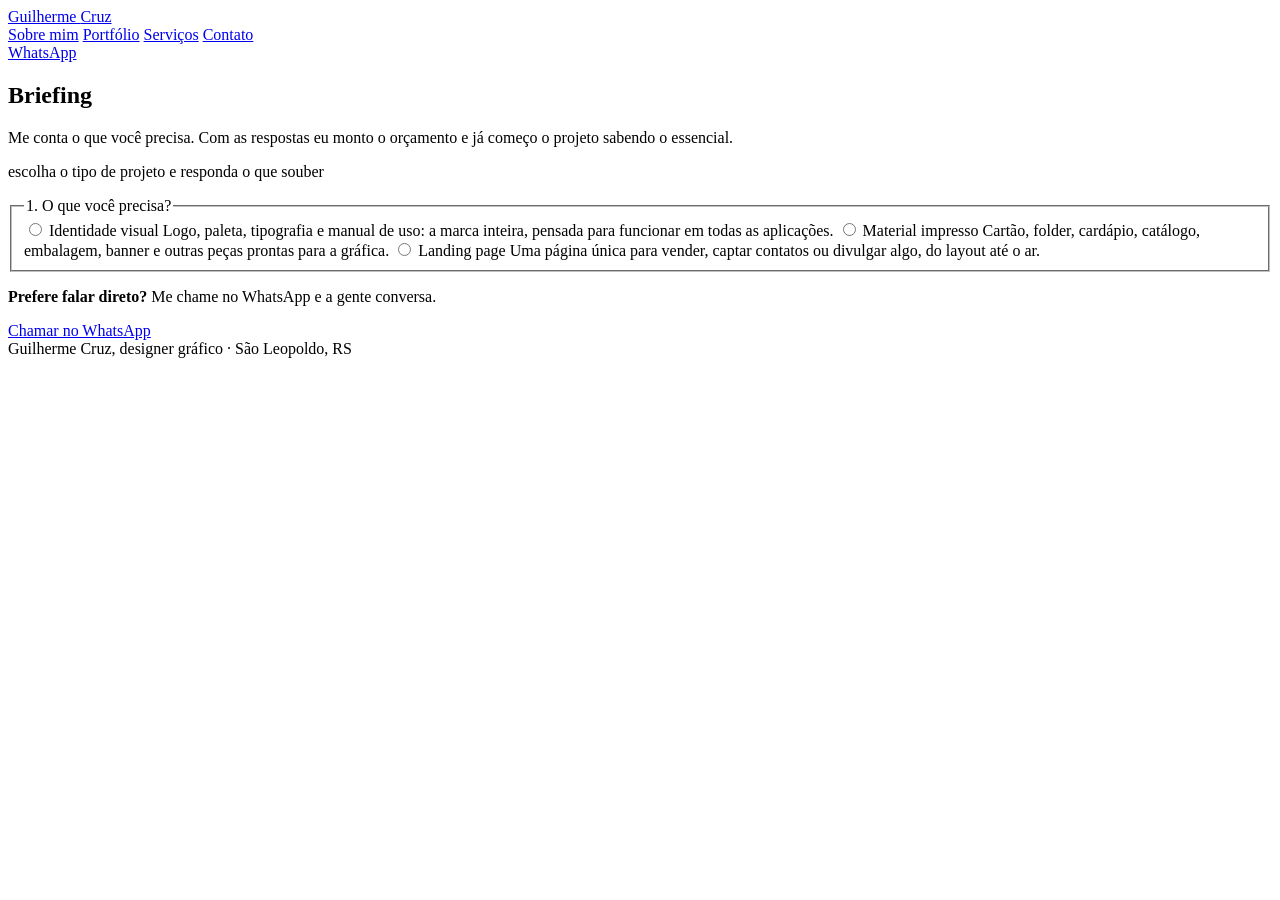
==== public/briefing/index.html @ 245ee5ba "Adiciona página de briefing" ====
<!DOCTYPE html>
<html lang="pt-BR">
<head>
<meta charset="UTF-8">
<meta name="viewport" content="width=device-width, initial-scale=1, viewport-fit=cover">
<title>Briefing — Guilherme Cruz</title>
<meta name="description" content="Conte o que você precisa: identidade visual, material impresso ou landing page. Com as respostas, Guilherme Cruz monta o orçamento.">
<meta name="robots" content="noindex">
<meta name="theme-color" content="#0C2301">
<link rel="canonical" href="https://guilhermecruzdesigner.com.br/briefing/">
<link rel="icon" href="/favicon.svg" type="image/svg+xml">
<link rel="preconnect" href="https://fonts.googleapis.com">
<link rel="preconnect" href="https://fonts.gstatic.com" crossorigin>
<link href="https://fonts.googleapis.com/css2?family=Unbounded:wght@600;800;900&family=Syne:wght@500;600;700;800&display=swap" rel="stylesheet">
<link rel="stylesheet" href="/css/style.css">
<link rel="stylesheet" href="/css/anim.css?v=1">
<link rel="stylesheet" href="/css/briefing.css?v=2">
<script>document.documentElement.className+=' js';window.addEventListener('load',function(){if(!window.__anim)document.documentElement.className+=' no-anim'});</script>
</head>
<body>
<header class="top">
  <div class="wrap">
    <a class="brand" href="/">Guilherme <span>Cruz</span></a>
    <nav aria-label="Navegação principal">
      <a href="/sobre-mim/">Sobre mim</a>
      <a href="/portfolio/">Portfólio</a>
      <a href="/#servicos">Serviços</a>
      <a href="/#contato">Contato</a>
    </nav>
    <a class="btn" href="https://wa.me/5551993627861">WhatsApp</a>
  </div>
</header>

<main>

  <section class="intro-hero panels">
    <div class="wrap">
      <h1>Briefing</h1>
      <p>Me conta o que você precisa. Com as respostas eu monto o orçamento e já começo o projeto sabendo o essencial.</p>
      <p class="jump pixel">escolha o tipo de projeto e responda o que souber</p>
    </div>
  </section>

  <section class="page-light">
    <div class="wrap">

      <noscript>
        <p class="bf-msg">Este formulário precisa de JavaScript. Se não conseguir usar, me chame no <a href="https://wa.me/5551993627861">WhatsApp</a>.</p>
      </noscript>

      <form id="bf" class="bf" autocomplete="on">

        <fieldset class="bf-fs" id="bf-choice">
          <legend>1. O que você precisa?</legend>
          <div class="choices">
            <label class="choice">
              <input type="radio" name="servico" value="Identidade visual" required>
              <span class="c-title">Identidade visual</span>
              <span class="c-desc">Logo, paleta, tipografia e manual de uso: a marca inteira, pensada para funcionar em todas as aplicações.</span>
            </label>
            <label class="choice">
              <input type="radio" name="servico" value="Material impresso">
              <span class="c-title">Material impresso</span>
              <span class="c-desc">Cartão, folder, cardápio, catálogo, embalagem, banner e outras peças prontas para a gráfica.</span>
            </label>
            <label class="choice">
              <input type="radio" name="servico" value="Landing page">
              <span class="c-title">Landing page</span>
              <span class="c-desc">Uma página única para vender, captar contatos ou divulgar algo, do layout até o ar.</span>
            </label>
          </div>
        </fieldset>

        <div id="bf-rest" hidden>

          <fieldset class="bf-fs" data-reveal>
            <legend>2. Sobre você</legend>
            <div class="bf-grid">
              <div class="f">
                <label for="f-nome">Nome <b aria-hidden="true">*</b></label>
                <input type="text" id="f-nome" name="Nome" required autocomplete="name">
              </div>
              <div class="f">
                <label for="f-whats">WhatsApp <b aria-hidden="true">*</b></label>
                <input type="tel" id="f-whats" name="WhatsApp" required inputmode="tel" autocomplete="tel" placeholder="(51) 90000-0000">
              </div>
              <div class="f">
                <label for="f-email">E-mail <b aria-hidden="true">*</b></label>
                <input type="email" id="f-email" name="email" required autocomplete="email">
              </div>
              <div class="f" id="f-empresa-wrap">
                <label for="f-empresa">Empresa ou marca</label>
                <input type="text" id="f-empresa" name="Empresa ou marca" autocomplete="organization">
              </div>
              <div class="f wide">
                <label for="f-cidade">Cidade e estado</label>
                <input type="text" id="f-cidade" name="Cidade e estado" autocomplete="address-level2" placeholder="São Leopoldo, RS">
              </div>
            </div>
          </fieldset>

          <!-- ===== Identidade visual ===== -->
          <fieldset class="bf-fs" id="bf-idv" hidden disabled>
            <legend>3. Sobre a marca</legend>
            <p class="bf-intro">Conte sobre a sua marca com o máximo de detalhe que puder. O que você não souber responder, pode deixar em branco. Depois que você enviar, eu chamo você no WhatsApp para completar as informações e conhecer as suas inspirações.</p>
<div class="bf-block" data-reveal>
  <h3>A marca</h3>
  <div class="bf-grid">
<div class="f wide">
  <label for="i-nome">Qual é o nome da marca? <b aria-hidden="true">*</b></label>
  <input type="text" id="i-nome" name="Nome da marca" required>
</div>
<div class="f wide">
  <label for="i-desc">Qual descritivo acompanha o nome?</label>
  <small>Exemplo: confeitaria artesanal, estúdio de pilates, clínica odontológica.</small>
  <input type="text" id="i-desc" name="Descritivo do nome">
</div>
<div class="f wide">
  <label for="i-signif">O nome da marca tem algum significado?</label>
  <textarea id="i-signif" name="Significado do nome"></textarea>
</div>
<div class="f wide">
  <label for="i-servicos">Quais serviços ou produtos a sua marca oferece? <b aria-hidden="true">*</b></label>
  <textarea id="i-servicos" name="Serviços e produtos" required></textarea>
</div>
<div class="f wide">
  <label for="i-historia">Qual é a história da sua marca?</label>
  <textarea id="i-historia" name="História da marca"></textarea>
</div>
<div class="f">
  <label for="i-tempo">Há quanto tempo a sua marca existe?</label>
  <input type="text" id="i-tempo" name="Tempo de existência">
</div>
<div class="f wide">
  <span class="lab" id="i-fisico-l">A sua empresa tem um espaço físico?</span>
<div class="opts" role="radiogroup" aria-labelledby="i-fisico-l">
  <label class="opt"><input type="radio" name="Espaço físico" value="Sim"><span>Sim</span></label>
  <label class="opt"><input type="radio" name="Espaço físico" value="Não"><span>Não</span></label>
  <label class="opt"><input type="radio" name="Espaço físico" value="Não, mas pretendo"><span>Não, mas pretendo</span></label>
</div>
</div>
<div class="f wide">
  <label for="i-desafio">Qual é o principal desafio que a sua marca enfrenta hoje?</label>
  <textarea id="i-desafio" name="Principal desafio"></textarea>
</div>
  </div>
</div>
<div class="bf-block" data-reveal>
  <h3>Público</h3>
  <div class="bf-grid">
<div class="f wide">
  <label for="i-publico">Quem é o seu público-alvo? <b aria-hidden="true">*</b></label>
  <textarea id="i-publico" name="Público-alvo" required></textarea>
</div>
<div class="f wide">
  <span class="lab" id="i-perfil-l">Qual é o perfil econômico do seu público?</span>
  <small>Marque uma ou mais opções.</small>
<div class="opts" role="group" aria-labelledby="i-perfil-l">
  <label class="opt"><input type="checkbox" name="Perfil econômico do público" value="Alto poder aquisitivo"><span>Alto poder aquisitivo</span></label>
  <label class="opt"><input type="checkbox" name="Perfil econômico do público" value="Médio-alto"><span>Médio-alto</span></label>
  <label class="opt"><input type="checkbox" name="Perfil econômico do público" value="Médio"><span>Médio</span></label>
  <label class="opt"><input type="checkbox" name="Perfil econômico do público" value="Popular ou econômico"><span>Popular ou econômico</span></label>
  <label class="opt"><input type="checkbox" name="Perfil econômico do público" value="Varia ou não sei dizer"><span>Varia ou não sei dizer</span></label>
</div>
</div>
<div class="f wide">
  <label for="i-sentir">O que você quer que os seus clientes sintam ao ver a sua marca?</label>
  <textarea id="i-sentir" name="O que o cliente deve sentir"></textarea>
</div>
  </div>
</div>
<div class="bf-block" data-reveal>
  <h3>Personalidade e estilo</h3>
  <div class="bf-grid">
<div class="f wide">
  <span class="lab" id="i-pers-l">Como você descreveria a personalidade da sua marca?</span>
  <small>Marque uma ou mais opções.</small>
<div class="opts" role="group" aria-labelledby="i-pers-l">
  <label class="opt"><input type="checkbox" name="Personalidade da marca" value="Séria"><span>Séria</span></label>
  <label class="opt"><input type="checkbox" name="Personalidade da marca" value="Divertida"><span>Divertida</span></label>
  <label class="opt"><input type="checkbox" name="Personalidade da marca" value="Elegante"><span>Elegante</span></label>
  <label class="opt"><input type="checkbox" name="Personalidade da marca" value="Acolhedora"><span>Acolhedora</span></label>
  <label class="opt"><input type="checkbox" name="Personalidade da marca" value="Moderna"><span>Moderna</span></label>
  <label class="opt"><input type="checkbox" name="Personalidade da marca" value="Tradicional"><span>Tradicional</span></label>
  <label class="opt"><input type="checkbox" name="Personalidade da marca" value="Jovem"><span>Jovem</span></label>
  <label class="opt"><input type="checkbox" name="Personalidade da marca" value="Ousada"><span>Ousada</span></label>
  <label class="opt"><input type="checkbox" name="Personalidade da marca" value="Confiável"><span>Confiável</span></label>
  <label class="opt"><input type="checkbox" name="Personalidade da marca" value="Criativa"><span>Criativa</span></label>
  <label class="opt"><input type="checkbox" name="Personalidade da marca" value="Minimalista"><span>Minimalista</span></label>
  <label class="opt"><input type="checkbox" name="Personalidade da marca" value="Inovadora"><span>Inovadora</span></label>
  <label class="opt"><input type="checkbox" name="Personalidade da marca" value="Natural"><span>Natural</span></label>
  <label class="opt"><input type="checkbox" name="Personalidade da marca" value="Premium"><span>Premium</span></label>
</div>
</div>
<div class="f wide">
  <label for="i-pers-top">Cite as 3 mais importantes (podem ser outras)</label>
  <input type="text" id="i-pers-top" name="Três principais da personalidade">
</div>
<div class="f wide">
  <span class="lab" id="i-estilo-l">Que estilo visual você imagina para a sua marca?</span>
  <small>Marque uma ou mais opções.</small>
<div class="opts" role="group" aria-labelledby="i-estilo-l">
  <label class="opt"><input type="checkbox" name="Estilo visual" value="Minimalista"><span>Minimalista</span></label>
  <label class="opt"><input type="checkbox" name="Estilo visual" value="Clássico"><span>Clássico</span></label>
  <label class="opt"><input type="checkbox" name="Estilo visual" value="Moderno"><span>Moderno</span></label>
  <label class="opt"><input type="checkbox" name="Estilo visual" value="Retrô ou vintage"><span>Retrô ou vintage</span></label>
  <label class="opt"><input type="checkbox" name="Estilo visual" value="Artesanal"><span>Artesanal</span></label>
  <label class="opt"><input type="checkbox" name="Estilo visual" value="Luxuoso"><span>Luxuoso</span></label>
  <label class="opt"><input type="checkbox" name="Estilo visual" value="Colorido e divertido"><span>Colorido e divertido</span></label>
  <label class="opt"><input type="checkbox" name="Estilo visual" value="Geométrico"><span>Geométrico</span></label>
  <label class="opt"><input type="checkbox" name="Estilo visual" value="Orgânico"><span>Orgânico</span></label>
  <label class="opt"><input type="checkbox" name="Estilo visual" value="Tecnológico"><span>Tecnológico</span></label>
  <label class="opt"><input type="checkbox" name="Estilo visual" value="Rústico"><span>Rústico</span></label>
  <label class="opt"><input type="checkbox" name="Estilo visual" value="Ilustrado"><span>Ilustrado</span></label>
</div>
</div>
<div class="f wide">
  <label for="i-estilo-top">Cite os 3 mais importantes (podem ser outros)</label>
  <input type="text" id="i-estilo-top" name="Três principais do estilo visual">
</div>
<div class="f">
  <label for="i-cores">Você tem alguma preferência de cores?</label>
  <input type="text" id="i-cores" name="Preferência de cores">
</div>
<div class="f">
  <label for="i-cores-evitar">Alguma cor que deve ser evitada?</label>
  <input type="text" id="i-cores-evitar" name="Cores a evitar">
</div>
<div class="f wide">
  <span class="lab" id="i-fontes-l">Você tem preferência por algum estilo de letra (fonte)?</span>
  <small>Marque uma ou mais opções.</small>
<div class="opts" role="group" aria-labelledby="i-fontes-l">
  <label class="opt"><input type="checkbox" name="Estilo de fontes" value="Com serifa (clássicas)"><span>Com serifa (clássicas)</span></label>
  <label class="opt"><input type="checkbox" name="Estilo de fontes" value="Sem serifa (modernas)"><span>Sem serifa (modernas)</span></label>
  <label class="opt"><input type="checkbox" name="Estilo de fontes" value="Manuscritas"><span>Manuscritas</span></label>
  <label class="opt"><input type="checkbox" name="Estilo de fontes" value="Decorativas"><span>Decorativas</span></label>
  <label class="opt"><input type="checkbox" name="Estilo de fontes" value="Geométricas"><span>Geométricas</span></label>
  <label class="opt"><input type="checkbox" name="Estilo de fontes" value="Arredondadas"><span>Arredondadas</span></label>
  <label class="opt"><input type="checkbox" name="Estilo de fontes" value="Condensadas"><span>Condensadas</span></label>
  <label class="opt"><input type="checkbox" name="Estilo de fontes" value="Sem preferência"><span>Sem preferência</span></label>
</div>
</div>
<div class="f wide">
  <span class="lab" id="i-iniciais-l">Você gostaria de um símbolo com as iniciais da marca no logotipo?</span>
<div class="opts" role="radiogroup" aria-labelledby="i-iniciais-l">
  <label class="opt"><input type="radio" name="Símbolo com iniciais" value="Sim"><span>Sim</span></label>
  <label class="opt"><input type="radio" name="Símbolo com iniciais" value="Não"><span>Não</span></label>
  <label class="opt"><input type="radio" name="Símbolo com iniciais" value="Talvez"><span>Talvez</span></label>
</div>
<div class="sub"><label for="i-iniciais">Se sim ou talvez, quais iniciais?</label>
<input type="text" id="i-iniciais" name="Quais iniciais"></div>
</div>
<div class="f wide">
  <span class="lab" id="i-desenho-l">Você gostaria de um símbolo com algum desenho, forma, figura ou elemento gráfico?</span>
<div class="opts" role="radiogroup" aria-labelledby="i-desenho-l">
  <label class="opt"><input type="radio" name="Símbolo com desenho" value="Sim"><span>Sim</span></label>
  <label class="opt"><input type="radio" name="Símbolo com desenho" value="Não"><span>Não</span></label>
  <label class="opt"><input type="radio" name="Símbolo com desenho" value="Talvez"><span>Talvez</span></label>
</div>
<div class="sub"><label for="i-desenho">Se sim ou talvez, quais desenhos ou elementos?</label>
<input type="text" id="i-desenho" name="Quais desenhos ou elementos"></div>
</div>
  </div>
</div>
<div class="bf-block" data-reveal>
  <h3>Mercado</h3>
  <div class="bf-grid">
<div class="f wide">
  <label for="i-admira">Existe alguma marca ou profissional que você admira? O que você gosta nela(s)?</label>
  <textarea id="i-admira" name="Marcas e profissionais que admira"></textarea>
</div>
<div class="f wide">
  <label for="i-concorrentes">Quem são os seus principais concorrentes?</label>
  <textarea id="i-concorrentes" name="Principais concorrentes"></textarea>
</div>
<div class="f wide">
  <label for="i-diferencial">O que faz a sua marca ser diferente dos concorrentes?</label>
  <textarea id="i-diferencial" name="Diferencial da marca"></textarea>
</div>
<div class="f wide">
  <label for="i-evitar">Há algo que você quer evitar para não se parecer com a identidade de um concorrente?</label>
  <textarea id="i-evitar" name="O que evitar"></textarea>
</div>
  </div>
</div>
<div class="bf-block" data-reveal>
  <h3>Aplicação e materiais</h3>
  <div class="bf-grid">
<div class="f wide">
  <span class="lab" id="i-onde-l">Onde você pretende aplicar a sua identidade visual?</span>
  <small>Marque uma ou mais opções.</small>
<div class="opts" role="group" aria-labelledby="i-onde-l">
  <label class="opt"><input type="checkbox" name="Onde aplicar" value="Redes sociais"><span>Redes sociais</span></label>
  <label class="opt"><input type="checkbox" name="Onde aplicar" value="Site"><span>Site</span></label>
  <label class="opt"><input type="checkbox" name="Onde aplicar" value="Papelaria (cartão, papel timbrado)"><span>Papelaria (cartão, papel timbrado)</span></label>
  <label class="opt"><input type="checkbox" name="Onde aplicar" value="Embalagens e rótulos"><span>Embalagens e rótulos</span></label>
  <label class="opt"><input type="checkbox" name="Onde aplicar" value="Fachada e sinalização"><span>Fachada e sinalização</span></label>
  <label class="opt"><input type="checkbox" name="Onde aplicar" value="Uniformes"><span>Uniformes</span></label>
  <label class="opt"><input type="checkbox" name="Onde aplicar" value="Veículos"><span>Veículos</span></label>
  <label class="opt"><input type="checkbox" name="Onde aplicar" value="Brindes"><span>Brindes</span></label>
  <label class="opt"><input type="checkbox" name="Onde aplicar" value="Folder e catálogo"><span>Folder e catálogo</span></label>
  <label class="opt"><input type="checkbox" name="Onde aplicar" value="Cardápio"><span>Cardápio</span></label>
  <label class="opt"><input type="checkbox" name="Onde aplicar" value="Apresentações"><span>Apresentações</span></label>
  <label class="opt"><input type="checkbox" name="Onde aplicar" value="Outro"><span>Outro</span></label>
</div>
</div>
<div class="f wide">
  <span class="lab" id="i-teve-l">A sua marca já teve uma identidade visual?</span>
<div class="opts" role="radiogroup" aria-labelledby="i-teve-l">
  <label class="opt"><input type="radio" name="Já teve identidade visual" value="Sim"><span>Sim</span></label>
  <label class="opt"><input type="radio" name="Já teve identidade visual" value="Não"><span>Não</span></label>
</div>
</div>
<div class="f wide">
  <label for="i-existente">Você já tem algum material (logo, paleta de cores, fontes) que eu devo considerar ou manter?</label>
  <textarea id="i-existente" name="Material existente"></textarea>
</div>
<div class="f wide">
  <label for="i-essencial">Existe algo que você não mencionou, mas considera essencial para o projeto?</label>
  <textarea id="i-essencial" name="Algo essencial"></textarea>
</div>
  </div>
</div>
<div class="bf-block" data-reveal>
  <h3>Como você me conheceu</h3>
  <div class="bf-grid">
<div class="f wide">
  <span class="lab" id="i-conheceu-l">Como você me conheceu?</span>
<div class="opts" role="radiogroup" aria-labelledby="i-conheceu-l">
  <label class="opt"><input type="radio" name="Como conheceu" value="Instagram"><span>Instagram</span></label>
  <label class="opt"><input type="radio" name="Como conheceu" value="Pinterest"><span>Pinterest</span></label>
  <label class="opt"><input type="radio" name="Como conheceu" value="Google"><span>Google</span></label>
  <label class="opt"><input type="radio" name="Como conheceu" value="Indicação"><span>Indicação</span></label>
  <label class="opt"><input type="radio" name="Como conheceu" value="Outro"><span>Outro</span></label>
</div>
</div>
<div class="f wide">
  <span class="lab" id="i-tempoconhece-l">Há quanto tempo você me conhece?</span>
<div class="opts" role="radiogroup" aria-labelledby="i-tempoconhece-l">
  <label class="opt"><input type="radio" name="Há quanto tempo conhece" value="Um dia"><span>Um dia</span></label>
  <label class="opt"><input type="radio" name="Há quanto tempo conhece" value="Uma semana"><span>Uma semana</span></label>
  <label class="opt"><input type="radio" name="Há quanto tempo conhece" value="Um mês"><span>Um mês</span></label>
  <label class="opt"><input type="radio" name="Há quanto tempo conhece" value="Mais de um mês"><span>Mais de um mês</span></label>
  <label class="opt"><input type="radio" name="Há quanto tempo conhece" value="Mais de um ano"><span>Mais de um ano</span></label>
</div>
</div>
<div class="f wide">
  <span class="lab" id="i-motivo-l">O que fez você escolher trabalhar comigo?</span>
  <small>Marque uma ou mais opções.</small>
<div class="opts" role="group" aria-labelledby="i-motivo-l">
  <label class="opt"><input type="checkbox" name="Por que me escolheu" value="O portfólio"><span>O portfólio</span></label>
  <label class="opt"><input type="checkbox" name="Por que me escolheu" value="O jeito de trabalhar"><span>O jeito de trabalhar</span></label>
  <label class="opt"><input type="checkbox" name="Por que me escolheu" value="Indicação de alguém"><span>Indicação de alguém</span></label>
  <label class="opt"><input type="checkbox" name="Por que me escolheu" value="Os valores e as condições"><span>Os valores e as condições</span></label>
  <label class="opt"><input type="checkbox" name="Por que me escolheu" value="A conversa e o atendimento"><span>A conversa e o atendimento</span></label>
  <label class="opt"><input type="checkbox" name="Por que me escolheu" value="A entrega pronta para produção"><span>A entrega pronta para produção</span></label>
  <label class="opt"><input type="checkbox" name="Por que me escolheu" value="Outro"><span>Outro</span></label>
</div>
</div>
  </div>
</div>
          </fieldset>

          <!-- ===== Material impresso ===== -->
          <fieldset class="bf-fs" id="bf-print" data-reveal hidden disabled>
            <legend>3. Sobre o projeto</legend>
<div class="bf-grid">
<div class="f wide">
  <span class="lab" id="m-pecas-l">O que você precisa? <b aria-hidden="true">*</b></span>
  <small>Pode marcar mais de uma.</small>
<div class="opts" role="group" aria-labelledby="m-pecas-l">
  <label class="opt"><input type="checkbox" name="Peças e serviços" value="Cartão de visita" required><span>Cartão de visita</span></label>
  <label class="opt"><input type="checkbox" name="Peças e serviços" value="Papelaria (papel timbrado, envelope, pasta)"><span>Papelaria (papel timbrado, envelope, pasta)</span></label>
  <label class="opt"><input type="checkbox" name="Peças e serviços" value="Folder, panfleto ou flyer"><span>Folder, panfleto ou flyer</span></label>
  <label class="opt"><input type="checkbox" name="Peças e serviços" value="Catálogo ou cardápio"><span>Catálogo ou cardápio</span></label>
  <label class="opt"><input type="checkbox" name="Peças e serviços" value="Embalagem, rótulo ou tag"><span>Embalagem, rótulo ou tag</span></label>
  <label class="opt"><input type="checkbox" name="Peças e serviços" value="Banner ou sinalização"><span>Banner ou sinalização</span></label>
  <label class="opt"><input type="checkbox" name="Peças e serviços" value="Posts e carrosséis"><span>Posts e carrosséis</span></label>
  <label class="opt"><input type="checkbox" name="Peças e serviços" value="Outro"><span>Outro</span></label>
</div>
</div>
<div class="f wide">
  <label for="m-projeto">Conte sobre o negócio e o que a peça precisa resolver <b aria-hidden="true">*</b></label>
  <small>Quem é o seu público e onde a peça vai ser usada?</small>
  <textarea id="m-projeto" name="Negócio e projeto" required></textarea>
</div>
<div class="f wide">
  <label for="m-formato">Formato, quantidade e acabamento</label>
  <small>Se já souber: tamanho, quantidade, tipo de papel, acabamento.</small>
  <input type="text" id="m-formato" name="Formato, quantidade e acabamento">
</div>
<div class="f">
  <label for="m-logo">Logo e identidade visual</label>
  <select id="m-logo" name="Logo e identidade visual">
    <option value="">Selecione</option>
    <option>Tenho os arquivos (vetor ou alta resolução)</option>
    <option>Tenho, mas só em imagem ou desatualizado</option>
    <option>Não tenho</option>
  </select>
</div>
<div class="f">
  <label for="m-textos">Textos e imagens</label>
  <select id="m-textos" name="Textos e imagens">
    <option value="">Selecione</option>
    <option>Já tenho tudo pronto</option>
    <option>Tenho uma parte</option>
    <option>Preciso de ajuda com isso</option>
  </select>
</div>
<div class="f wide">
  <label for="m-grafica">Quem vai imprimir?</label>
  <select id="m-grafica" name="Impressão">
    <option value="">Selecione</option>
    <option>Já tenho gráfica</option>
    <option>Quero indicação de gráfica</option>
    <option>É só digital, não vai imprimir</option>
    <option>Ainda não sei</option>
  </select>
</div>
<div class="f wide">
  <label for="m-refs">Referências</label>
  <small>Cole links de sites, perfis ou peças que você gosta.</small>
  <textarea id="m-refs" name="Referências"></textarea>
</div>
<div class="f wide">
  <label for="m-extra">Mais alguma coisa que eu deva saber?</label>
  <textarea id="m-extra" name="Observações"></textarea>
</div>
</div>
          </fieldset>

          <!-- ===== Landing page ===== -->
          <fieldset class="bf-fs" id="bf-lp" data-reveal hidden disabled>
            <legend>3. Sobre a página</legend>
<div class="bf-grid">
<div class="f wide">
  <span class="lab" id="l-obj-l">Qual é o objetivo da página? <b aria-hidden="true">*</b></span>
<div class="opts" role="radiogroup" aria-labelledby="l-obj-l">
  <label class="opt"><input type="radio" name="Objetivo da página" value="Vender um produto ou serviço" required><span>Vender um produto ou serviço</span></label>
  <label class="opt"><input type="radio" name="Objetivo da página" value="Captar contatos"><span>Captar contatos</span></label>
  <label class="opt"><input type="radio" name="Objetivo da página" value="Divulgar um evento ou lançamento"><span>Divulgar um evento ou lançamento</span></label>
  <label class="opt"><input type="radio" name="Objetivo da página" value="Apresentar minha empresa"><span>Apresentar minha empresa</span></label>
  <label class="opt"><input type="radio" name="Objetivo da página" value="Outro"><span>Outro</span></label>
</div>
</div>
<div class="f wide">
  <span class="lab" id="l-acao-l">O que o visitante deve fazer ao chegar? <b aria-hidden="true">*</b></span>
<div class="opts" role="radiogroup" aria-labelledby="l-acao-l">
  <label class="opt"><input type="radio" name="Ação principal" value="Chamar no WhatsApp" required><span>Chamar no WhatsApp</span></label>
  <label class="opt"><input type="radio" name="Ação principal" value="Preencher um formulário"><span>Preencher um formulário</span></label>
  <label class="opt"><input type="radio" name="Ação principal" value="Comprar (link de pagamento ou loja)"><span>Comprar</span></label>
  <label class="opt"><input type="radio" name="Ação principal" value="Ligar ou ir até o local"><span>Ligar ou ir até o local</span></label>
  <label class="opt"><input type="radio" name="Ação principal" value="Outra"><span>Outra</span></label>
</div>
</div>
<div class="f wide">
  <label for="l-negocio">Conte sobre o negócio e quem você quer atingir <b aria-hidden="true">*</b></label>
  <small>O que você vende ou oferece e para quem?</small>
  <textarea id="l-negocio" name="Negócio e público" required></textarea>
</div>
<div class="f">
  <label for="l-logo">Logo e identidade visual</label>
  <select id="l-logo" name="Logo e identidade visual">
    <option value="">Selecione</option>
    <option>Tenho os arquivos (vetor ou alta resolução)</option>
    <option>Tenho, mas só em imagem ou desatualizado</option>
    <option>Não tenho</option>
  </select>
</div>
<div class="f">
  <label for="l-textos">Textos e imagens</label>
  <select id="l-textos" name="Textos e imagens">
    <option value="">Selecione</option>
    <option>Já tenho tudo pronto</option>
    <option>Tenho uma parte</option>
    <option>Preciso de ajuda com isso</option>
  </select>
</div>
<div class="f wide">
  <label for="l-dominio">Você já tem um endereço de site (domínio)?</label>
  <select id="l-dominio" name="Domínio">
    <option value="">Selecione</option>
    <option>Já tenho (.com.br, .com ou outro)</option>
    <option>Ainda não tenho</option>
    <option>Não sei o que é isso</option>
  </select>
</div>
<div class="f wide">
  <label for="l-refs">Referências</label>
  <small>Cole links de sites, perfis ou páginas que você gosta.</small>
  <textarea id="l-refs" name="Referências"></textarea>
</div>
<div class="f wide">
  <label for="l-extra">Mais alguma coisa que eu deva saber?</label>
  <textarea id="l-extra" name="Observações"></textarea>
</div>
</div>
          </fieldset>

          <fieldset class="bf-fs" data-reveal>
            <legend>4. Para fechar</legend>
            <div class="bf-grid">
              <div class="f">
                <label for="p-prazo">Qual é o seu prazo?</label>
                <select id="p-prazo" name="Prazo">
                  <option value="">Selecione</option>
                  <option>Tenho uma data fixa (evento, lançamento)</option>
                  <option>O quanto antes</option>
                  <option>Nas próximas semanas</option>
                  <option>Sem pressa</option>
                </select>
              </div>
              <div class="f">
                <label for="p-data">Data limite, se tiver</label>
                <input type="date" id="p-data" name="Data limite">
              </div>
              <div class="f wide">
                <label for="p-valor">Tem uma faixa de investimento em mente?</label>
                <input type="text" id="p-valor" name="Faixa de investimento">
              </div>

              <!-- armadilha para robôs: pessoas não veem nem marcam -->
              <div class="bf-trap" aria-hidden="true">
                <label>Não marque esta caixa <input type="checkbox" name="botcheck" tabindex="-1" autocomplete="off"></label>
              </div>

              <div class="f wide">
                <label class="agree">
                  <input type="checkbox" id="p-ok" name="Consentimento" value="Sim" required>
                  <span>Concordo em enviar estas informações ao Guilherme para receber um orçamento. Elas chegam por e-mail, enviadas por um serviço de formulários (Web3Forms).</span>
                </label>
              </div>
            </div>
          </fieldset>

          <div class="bf-send" data-reveal>
            <button class="btn" type="submit" id="bf-btn">Enviar briefing</button>
            <p class="bf-msg" id="bf-msg" role="status" aria-live="polite" hidden></p>
          </div>

        </div>
      </form>

      <section class="bf-ok" id="bf-ok" tabindex="-1" hidden>
        <h2>Recebi seu briefing</h2>
        <p>Obrigado por contar tudo isso. Vou ler com calma e te respondo pelo WhatsApp ou pelo e-mail que você informou.</p>
        <p class="bf-prev" id="bf-prev" hidden>Modo prévia: nada foi enviado de verdade.</p>
        <a class="btn alt" href="/portfolio/">Ver portfólio</a>
      </section>

      <div class="wsoon bf-alt" data-reveal>
        <p><b>Prefere falar direto?</b> Me chame no WhatsApp e a gente conversa.</p>
        <a class="btn alt" href="https://wa.me/5551993627861">Chamar no WhatsApp</a>
      </div>

    </div>
  </section>

</main>

<footer>Guilherme Cruz, designer gráfico · São Leopoldo, RS</footer>
<script src="/js/anim.js" defer></script>
<script src="/js/briefing.js" defer></script>
</body>
</html>
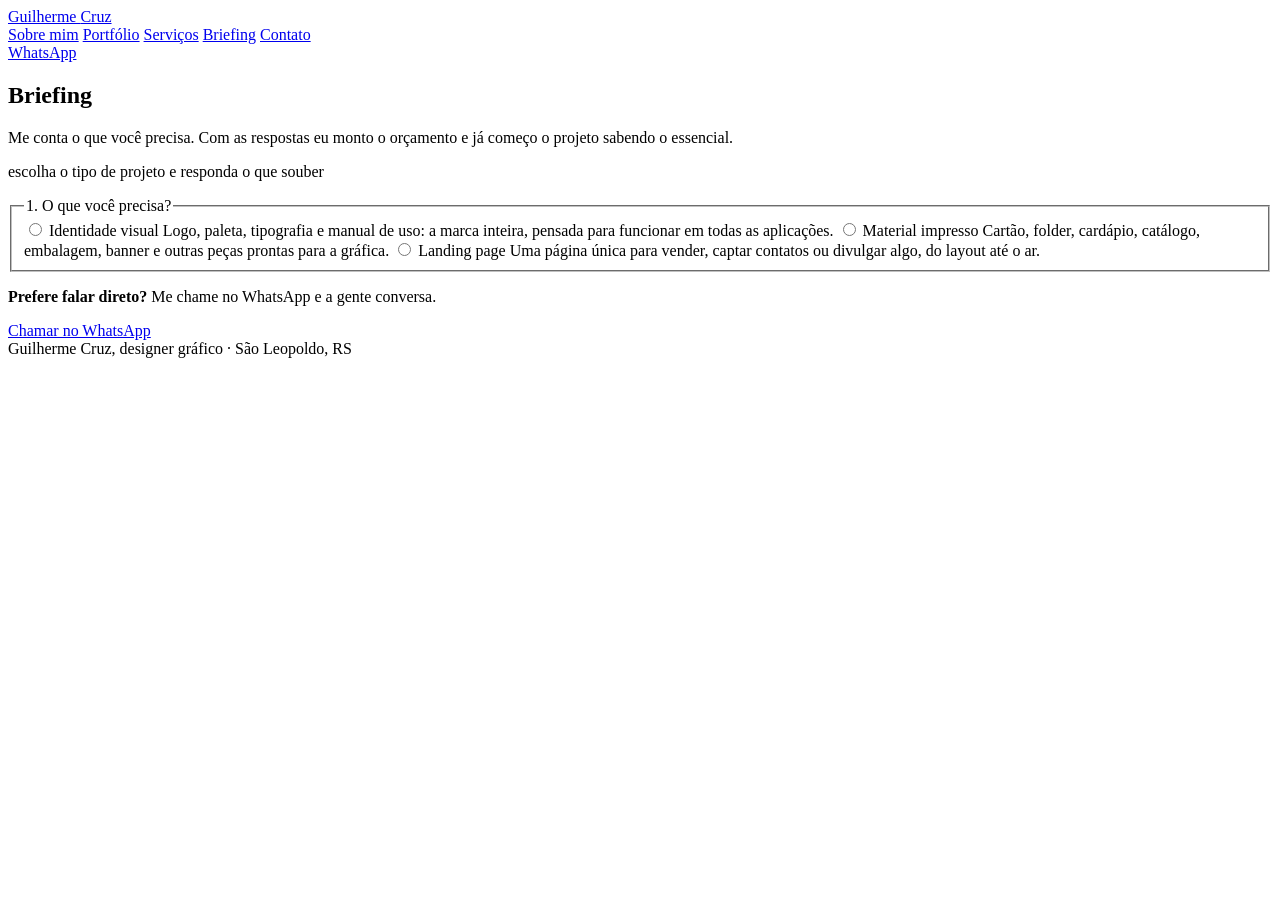
==== commit 0aad5437: "Adiciona Briefing no men" ====
--- a/public/briefing/index.html
+++ b/public/briefing/index.html
@@ -25,6 +25,7 @@
       <a href="/sobre-mim/">Sobre mim</a>
       <a href="/portfolio/">Portfólio</a>
       <a href="/#servicos">Serviços</a>
+      <a href="/briefing/" aria-current="page">Briefing</a>
       <a href="/#contato">Contato</a>
     </nav>
     <a class="btn" href="https://wa.me/5551993627861">WhatsApp</a>
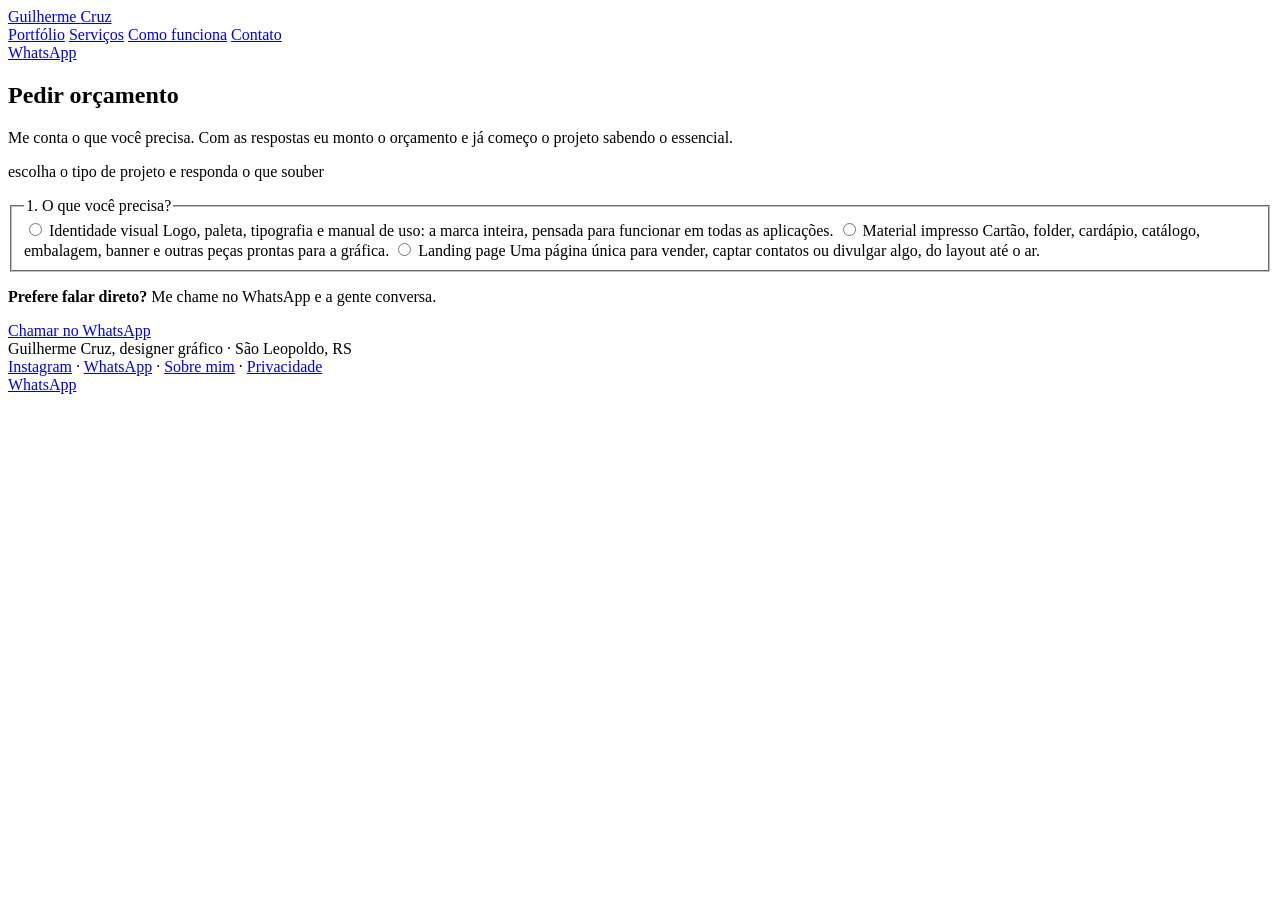
==== commit 92ce654f: "Nova versão" ====
--- a/public/briefing/index.html
+++ b/public/briefing/index.html
@@ -3,16 +3,17 @@
 <head>
 <meta charset="UTF-8">
 <meta name="viewport" content="width=device-width, initial-scale=1, viewport-fit=cover">
-<title>Briefing — Guilherme Cruz</title>
+<title>Pedir orçamento — Guilherme Cruz</title>
 <meta name="description" content="Conte o que você precisa: identidade visual, material impresso ou landing page. Com as respostas, Guilherme Cruz monta o orçamento.">
 <meta name="robots" content="noindex">
-<meta name="theme-color" content="#0C2301">
+<meta name="theme-color" content="#102716">
 <link rel="canonical" href="https://guilhermecruzdesigner.com.br/briefing/">
 <link rel="icon" href="/favicon.svg" type="image/svg+xml">
 <link rel="preconnect" href="https://fonts.googleapis.com">
 <link rel="preconnect" href="https://fonts.gstatic.com" crossorigin>
-<link href="https://fonts.googleapis.com/css2?family=Unbounded:wght@600;800;900&family=Syne:wght@500;600;700;800&display=swap" rel="stylesheet">
+<link href="https://fonts.googleapis.com/css2?family=Inter:wght@400;500;600;700&family=Plus+Jakarta+Sans:wght@700;800&display=swap" rel="stylesheet">
 <link rel="stylesheet" href="/css/style.css">
+<link rel="stylesheet" href="/css/site.css?v=2">
 <link rel="stylesheet" href="/css/anim.css?v=1">
 <link rel="stylesheet" href="/css/briefing.css?v=2">
 <script>document.documentElement.className+=' js';window.addEventListener('load',function(){if(!window.__anim)document.documentElement.className+=' no-anim'});</script>
@@ -22,10 +23,9 @@
   <div class="wrap">
     <a class="brand" href="/">Guilherme <span>Cruz</span></a>
     <nav aria-label="Navegação principal">
-      <a href="/sobre-mim/">Sobre mim</a>
       <a href="/portfolio/">Portfólio</a>
       <a href="/#servicos">Serviços</a>
-      <a href="/briefing/" aria-current="page">Briefing</a>
+      <a href="/como-funciona/">Como funciona</a>
       <a href="/#contato">Contato</a>
     </nav>
     <a class="btn" href="https://wa.me/5551993627861">WhatsApp</a>
@@ -36,7 +36,7 @@
 
   <section class="intro-hero panels">
     <div class="wrap">
-      <h1>Briefing</h1>
+      <h1>Pedir orçamento</h1>
       <p>Me conta o que você precisa. Com as respostas eu monto o orçamento e já começo o projeto sabendo o essencial.</p>
       <p class="jump pixel">escolha o tipo de projeto e responda o que souber</p>
     </div>
@@ -528,7 +528,7 @@
               <div class="f wide">
                 <label class="agree">
                   <input type="checkbox" id="p-ok" name="Consentimento" value="Sim" required>
-                  <span>Concordo em enviar estas informações ao Guilherme para receber um orçamento. Elas chegam por e-mail, enviadas por um serviço de formulários (Web3Forms).</span>
+                  <span>Concordo em enviar estas informações ao Guilherme para receber um orçamento. Elas chegam por e-mail, enviadas por um serviço de formulários (Web3Forms). Veja a <a href="/privacidade/" target="_blank" rel="noopener">Política de Privacidade</a>.</span>
                 </label>
               </div>
             </div>
@@ -559,8 +559,10 @@
 
 </main>
 
-<footer>Guilherme Cruz, designer gráfico · São Leopoldo, RS</footer>
+<footer>Guilherme Cruz, designer gráfico · São Leopoldo, RS<br><a href="https://www.instagram.com/guicruzdesign/" rel="noopener">Instagram</a> · <a href="https://wa.me/5551993627861">WhatsApp</a> · <a href="/sobre-mim/">Sobre mim</a> · <a href="/privacidade/">Privacidade</a> <button type="button" class="ck-open" hidden>Cookies</button></footer>
 <script src="/js/anim.js" defer></script>
 <script src="/js/briefing.js" defer></script>
+<script src="/js/consent.js" defer></script>
+<a class="wa-float" href="https://wa.me/5551993627861" aria-label="Chamar no WhatsApp">WhatsApp</a>
 </body>
 </html>
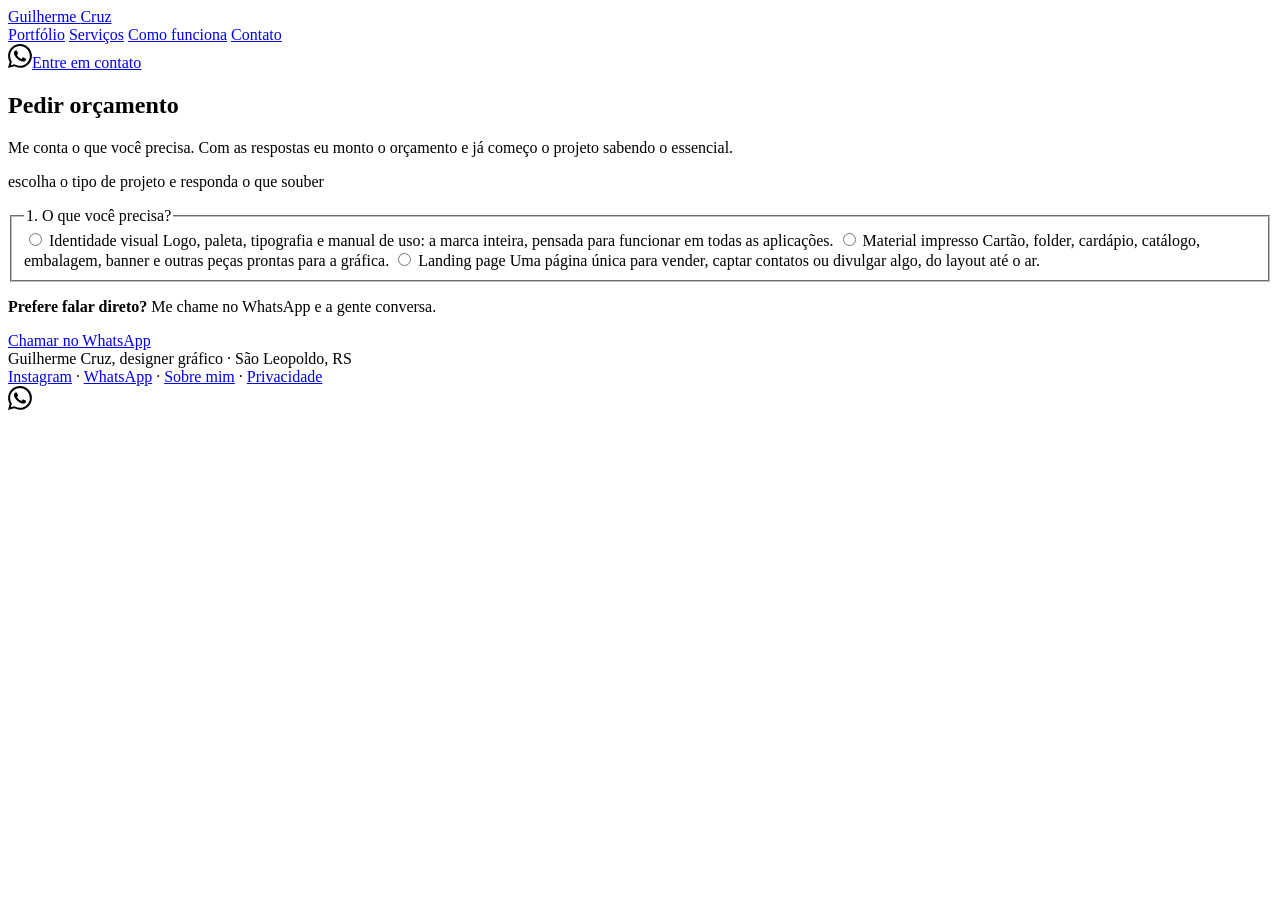
==== commit 9b2e7355: "Mudança copy e simbolo" ====
--- a/public/briefing/index.html
+++ b/public/briefing/index.html
@@ -11,9 +11,9 @@
 <link rel="icon" href="/favicon.svg" type="image/svg+xml">
 <link rel="preconnect" href="https://fonts.googleapis.com">
 <link rel="preconnect" href="https://fonts.gstatic.com" crossorigin>
-<link href="https://fonts.googleapis.com/css2?family=Inter:wght@400;500;600;700&family=Plus+Jakarta+Sans:wght@700;800&display=swap" rel="stylesheet">
+<link href="https://fonts.googleapis.com/css2?family=DM+Sans:wght@400;500;600;700&family=Dela+Gothic+One&display=swap" rel="stylesheet">
 <link rel="stylesheet" href="/css/style.css">
-<link rel="stylesheet" href="/css/site.css?v=2">
+<link rel="stylesheet" href="/css/site.css?v=3">
 <link rel="stylesheet" href="/css/anim.css?v=1">
 <link rel="stylesheet" href="/css/briefing.css?v=2">
 <script>document.documentElement.className+=' js';window.addEventListener('load',function(){if(!window.__anim)document.documentElement.className+=' no-anim'});</script>
@@ -28,7 +28,7 @@
       <a href="/como-funciona/">Como funciona</a>
       <a href="/#contato">Contato</a>
     </nav>
-    <a class="btn" href="https://wa.me/5551993627861">WhatsApp</a>
+    <a class="btn wa-contact" href="https://wa.me/5551993627861"><svg class="wa-icon" xmlns="http://www.w3.org/2000/svg" viewBox="0 0 16 16" width="24" height="24" aria-hidden="true" focusable="false"><path d="M13.601 2.326A7.85 7.85 0 0 0 7.994 0C3.627 0 .068 3.558.064 7.926c0 1.399.366 2.76 1.057 3.965L0 16l4.204-1.102a7.9 7.9 0 0 0 3.79.965h.004c4.368 0 7.926-3.558 7.93-7.93a7.9 7.9 0 0 0-2.327-5.607M7.994 14.521a6.6 6.6 0 0 1-3.354-.918l-.24-.144-2.494.654.665-2.433-.156-.25a6.56 6.56 0 0 1-1.007-3.505c0-3.626 2.956-6.582 6.59-6.582a6.56 6.56 0 0 1 4.66 1.931 6.56 6.56 0 0 1 1.928 4.66c-.004 3.635-2.96 6.587-6.592 6.587m3.615-4.934c-.197-.099-1.17-.578-1.353-.646-.182-.065-.315-.099-.444.099-.133.197-.513.646-.627.775-.114.133-.232.148-.43.05-.197-.1-.836-.308-1.592-.985-.59-.525-.985-1.175-1.103-1.372-.114-.198-.011-.304.088-.403.087-.087.197-.232.296-.346.1-.114.133-.198.198-.33.065-.134.034-.248-.015-.347-.05-.099-.445-1.076-.612-1.471-.16-.388-.323-.335-.445-.342-.114-.008-.247-.008-.38-.008a.73.73 0 0 0-.529.247c-.182.198-.691.677-.691 1.654s.71 1.916.81 2.049c.098.133 1.394 2.132 3.383 2.992.471.205.84.327 1.13.418.475.152.904.13 1.246.08.38-.057 1.171-.48 1.338-.943.167-.464.167-.863.118-.943-.05-.084-.182-.133-.38-.232"/></svg><span>Entre em contato</span></a>
   </div>
 </header>
 
@@ -563,6 +563,6 @@
 <script src="/js/anim.js" defer></script>
 <script src="/js/briefing.js" defer></script>
 <script src="/js/consent.js" defer></script>
-<a class="wa-float" href="https://wa.me/5551993627861" aria-label="Chamar no WhatsApp">WhatsApp</a>
+<a class="wa-float" href="https://wa.me/5551993627861" aria-label="Chamar no WhatsApp"><svg class="wa-icon" xmlns="http://www.w3.org/2000/svg" viewBox="0 0 16 16" width="24" height="24" aria-hidden="true" focusable="false"><path d="M13.601 2.326A7.85 7.85 0 0 0 7.994 0C3.627 0 .068 3.558.064 7.926c0 1.399.366 2.76 1.057 3.965L0 16l4.204-1.102a7.9 7.9 0 0 0 3.79.965h.004c4.368 0 7.926-3.558 7.93-7.93a7.9 7.9 0 0 0-2.327-5.607M7.994 14.521a6.6 6.6 0 0 1-3.354-.918l-.24-.144-2.494.654.665-2.433-.156-.25a6.56 6.56 0 0 1-1.007-3.505c0-3.626 2.956-6.582 6.59-6.582a6.56 6.56 0 0 1 4.66 1.931 6.56 6.56 0 0 1 1.928 4.66c-.004 3.635-2.96 6.587-6.592 6.587m3.615-4.934c-.197-.099-1.17-.578-1.353-.646-.182-.065-.315-.099-.444.099-.133.197-.513.646-.627.775-.114.133-.232.148-.43.05-.197-.1-.836-.308-1.592-.985-.59-.525-.985-1.175-1.103-1.372-.114-.198-.011-.304.088-.403.087-.087.197-.232.296-.346.1-.114.133-.198.198-.33.065-.134.034-.248-.015-.347-.05-.099-.445-1.076-.612-1.471-.16-.388-.323-.335-.445-.342-.114-.008-.247-.008-.38-.008a.73.73 0 0 0-.529.247c-.182.198-.691.677-.691 1.654s.71 1.916.81 2.049c.098.133 1.394 2.132 3.383 2.992.471.205.84.327 1.13.418.475.152.904.13 1.246.08.38-.057 1.171-.48 1.338-.943.167-.464.167-.863.118-.943-.05-.084-.182-.133-.38-.232"/></svg></a>
 </body>
 </html>
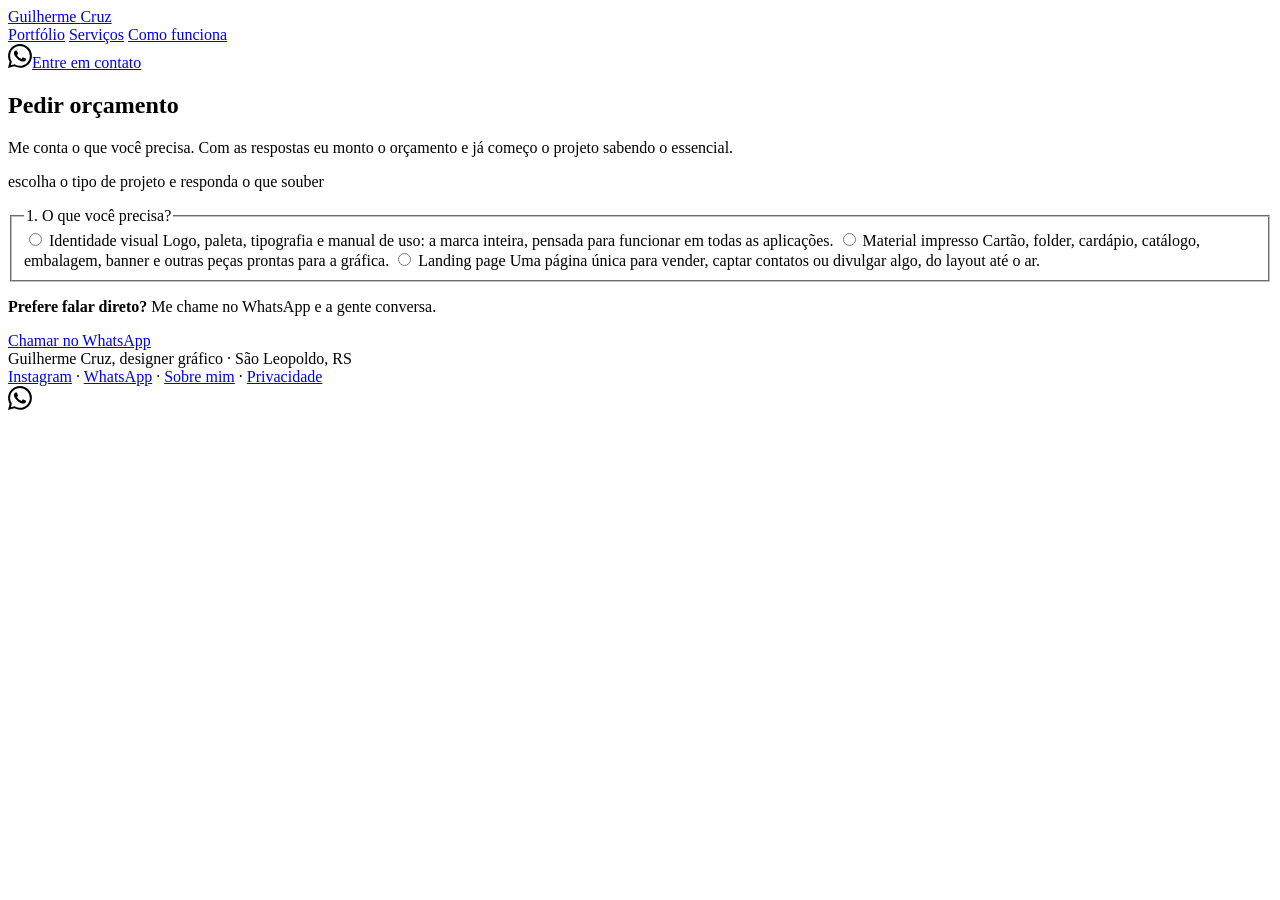
==== commit 0893a782: "MUDANÇAS MENU" ====
--- a/public/briefing/index.html
+++ b/public/briefing/index.html
@@ -26,7 +26,6 @@
       <a href="/portfolio/">Portfólio</a>
       <a href="/#servicos">Serviços</a>
       <a href="/como-funciona/">Como funciona</a>
-      <a href="/#contato">Contato</a>
     </nav>
     <a class="btn wa-contact" href="https://wa.me/5551993627861"><svg class="wa-icon" xmlns="http://www.w3.org/2000/svg" viewBox="0 0 16 16" width="24" height="24" aria-hidden="true" focusable="false"><path d="M13.601 2.326A7.85 7.85 0 0 0 7.994 0C3.627 0 .068 3.558.064 7.926c0 1.399.366 2.76 1.057 3.965L0 16l4.204-1.102a7.9 7.9 0 0 0 3.79.965h.004c4.368 0 7.926-3.558 7.93-7.93a7.9 7.9 0 0 0-2.327-5.607M7.994 14.521a6.6 6.6 0 0 1-3.354-.918l-.24-.144-2.494.654.665-2.433-.156-.25a6.56 6.56 0 0 1-1.007-3.505c0-3.626 2.956-6.582 6.59-6.582a6.56 6.56 0 0 1 4.66 1.931 6.56 6.56 0 0 1 1.928 4.66c-.004 3.635-2.96 6.587-6.592 6.587m3.615-4.934c-.197-.099-1.17-.578-1.353-.646-.182-.065-.315-.099-.444.099-.133.197-.513.646-.627.775-.114.133-.232.148-.43.05-.197-.1-.836-.308-1.592-.985-.59-.525-.985-1.175-1.103-1.372-.114-.198-.011-.304.088-.403.087-.087.197-.232.296-.346.1-.114.133-.198.198-.33.065-.134.034-.248-.015-.347-.05-.099-.445-1.076-.612-1.471-.16-.388-.323-.335-.445-.342-.114-.008-.247-.008-.38-.008a.73.73 0 0 0-.529.247c-.182.198-.691.677-.691 1.654s.71 1.916.81 2.049c.098.133 1.394 2.132 3.383 2.992.471.205.84.327 1.13.418.475.152.904.13 1.246.08.38-.057 1.171-.48 1.338-.943.167-.464.167-.863.118-.943-.05-.084-.182-.133-.38-.232"/></svg><span>Entre em contato</span></a>
   </div>
